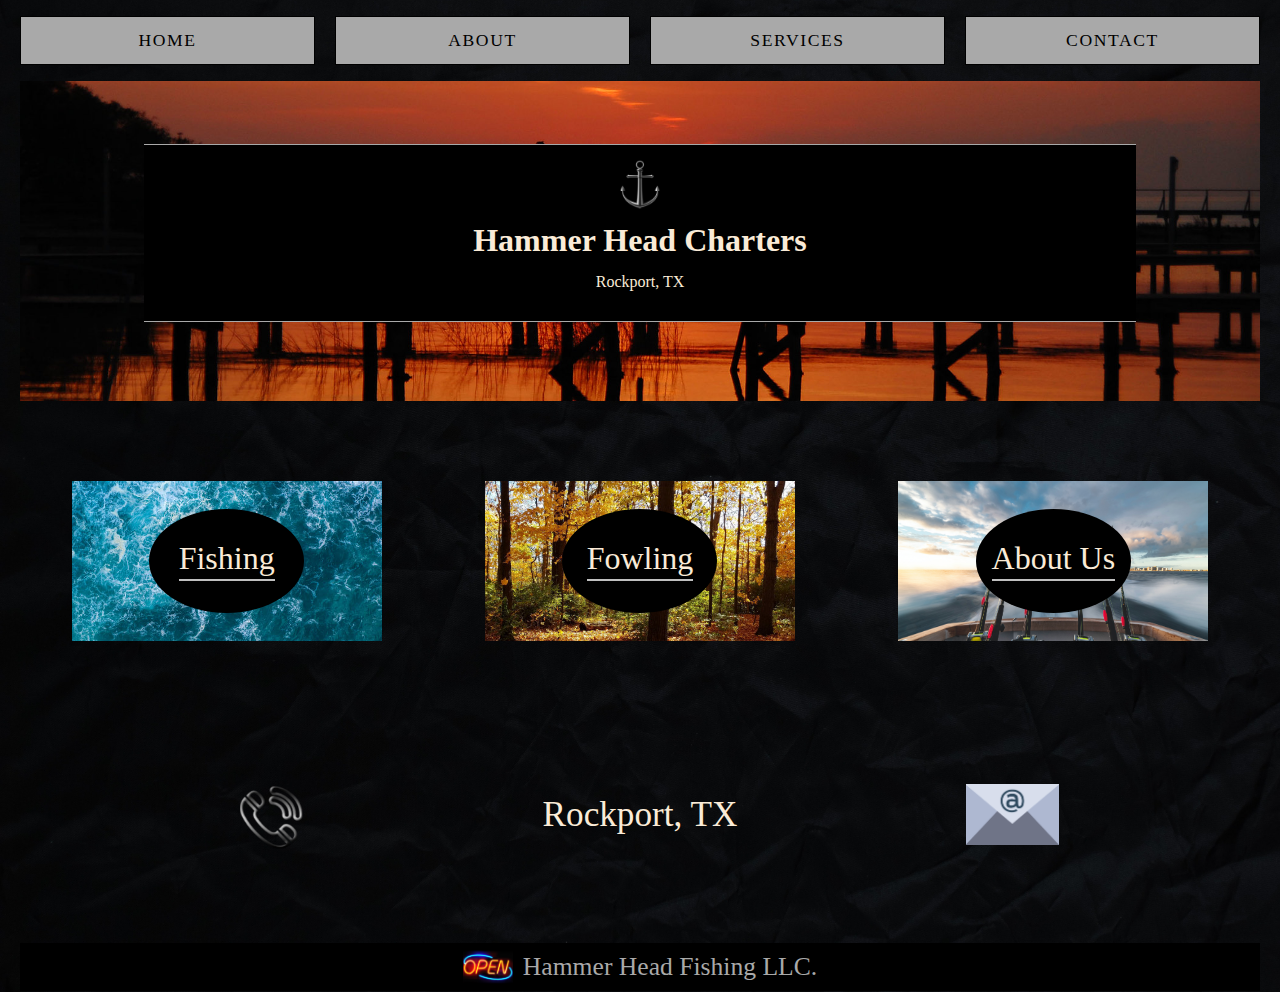
==== index.html @ d733147a "added first commit of charter project" ====
<!DOCTYPE html>
<html lang="en">
<head>
    <meta charset="UTF-8">
    <meta http-equiv="X-UA-Compatible" content="IE=edge">
    <meta name="viewport" content="width=device-width, initial-scale=1.0">
    <title>Document</title>
    <link href="index.css" rel="stylesheet" >
    <link rel="preconnect" href="https://fonts.googleapis.com">
<link rel="preconnect" href="https://fonts.gstatic.com" crossorigin>
<link href="https://fonts.googleapis.com/css2?family=Merriweather:ital@1&family=Open+Sans:wght@300;400&family=Poppins:wght@100;200;300;400;600;700&family=Work+Sans&display=swap" rel="stylesheet">
</head>
<body>

<div class="pg2margin">



<nav class="main-nav">
    <ul>
    <li>
        <a href="index.html">Home</a>
    </li>
    <li>
        <a href="index2.html">About</a>
    </li>
    <li>
        <a href="index3.html">Services</a>
    </li>
    <li>
        <a href="index4.html">Contact</a>
    </li>
    </ul>
</nav>

<div class="hero">
<h1 class="hero-logo"><img src='index1/logo.png' /></h1>
<h1>Hammer Head Charters</h1>
<p>Rockport, TX</p>
</div>



<div class="container">
    <div class="box1">
        <p><a href="index3.html">Fishing</a></p>
    </div>
    <div class="box2">
        <p><a href="index3.html">Fowling</a></p>
    </div>
    <div class="box3">
        <p><a href="index2.html">About Us</a></p>
    </div>
</div>

<div class="contact">
<div>
    <a href='index4.html'><img  src="index1/phone.png" alt="Call Us" class="phone-img" /></a>
</div>
<div>
    <p>Rockport, TX</p>
</div>
<div>
    <a href='index4.html'><img src="index1/email.png" alt="email us" class="email-img"/></a>
</div>
</div>

<footer>
<img src="index1/open.png" alt="opensign" />
<P>Hammer Head Fishing LLC.</P>
</footer>

</div>  
</body>
</html>
---- index.css ----
body {
    margin: 0 auto;
    max-width: 1500px;
    align-items: center;
    background: url("background.jpg");
    background-size: cover;
    background-position: center;
    
}



.main-nav ul {
    display: grid;
    grid-gap: 20px;
    padding: 0;
    list-style: none;
    grid-template-columns: repeat(4, 1fr);
    
}


.main-nav a {
    text-decoration: none;
    background: darkgrey;
    display: block;
    padding: 0.8rem;
    text-align: center;
    color: black;
    font-weight: 500;
    text-transform: uppercase;
    font-size: 1.1rem;
    font-family:fantasy;
    letter-spacing: .1rem;
    border: 1px black solid;
    
}

.main-nav a:hover {
    background-color:black;
    color:darkgrey;
    transition: .5s;
    border: 1px solid darkgray;
}

.hero {
    width: 100%;
    height: 20rem;
    background: url("index1/hero-img.jpg");
    background-size: cover;
    background-position: center;
    display: flex;
    flex-wrap: wrap;
    align-content: center;
    justify-content: center;
    margin-bottom: 80px;
}

.hero-logo {
    border-top: 1px darkgrey solid;
}

.hero h1 {
    display: flex;
    color:antiquewhite;
    width: 80%;
    height: 20%;
    margin-bottom: 0px;
    margin-top: 0px;
    background-color:black;
    align-items: center;
    justify-content: center;
    
}



.hero img {
    height: 50px;
    width: 40px;
    margin-top: 1rem;
}

.hero p {
    color:antiquewhite;
    width: 80%;
    text-align: center;
    height: 15%;
    margin-top: 0;
    background-color:black;
    border-bottom: 1px darkgrey solid;
}


.logo {
    height: 4rem;
    width: 100%;
    background-color: transparent;
    margin-top: 30px;
    display: flex;
    justify-content: center;
    
}

.logo img {
    height: 4rem;
    width: 5%;
}

.container {
    display: flex;
    width: 100%;
    height: 14rem;
    justify-content: space-around;
    margin-top: 30px;
}

.container div {
    width: 20%;
    height: 10rem;
    display: flex;
    justify-content: center;
    align-items: center;
    max-width: 30%;
    min-width: 25%;
}


.container p {
    font-size: 2rem;
    color: antiquewhite;
    display: flex;
    width: 50%;
    height: 65%;
    background-color:black;
    justify-content: center;
    align-items: center;
    border-radius: 50%;
}

.container a {
    text-decoration: none;
    color: antiquewhite;
    background-color: black;
    border-bottom: silver 2px solid;
    padding-bottom: 2px;
}

.box1 {
    background: url("index1/fishing.jpg");
    background-size: cover;
}

.box2 {
    background: url("index1/ducking.jpg");
    background-size: cover;
}

.box3 {
    background: url("index1/handshake.jpg");
    background-size: cover;
}

.contact {
    width: 100%;
    height: 10rem;
    margin-top: 30px;
    display: flex;
    justify-content: center;
    align-items: center;
    flex-wrap: wrap;
}

.contact div {
    color:antiquewhite;
    width: 30%;
    font-size: 2.2rem;
    display: flex;
    justify-content: center;
    flex-wrap: wrap;
    flex-shrink: 2;
   
}

.contact a {
    height: 80%;
    width: 100%;
    display: flex;
    justify-content: center;
    flex-wrap: wrap;
    flex-shrink: 2;
}

.email-img:hover {
    height: 5.5rem;
    width: 7rem;

}

.phone-img:hover {
    height: 7rem;
    width: 8rem;
}

.contact-border {
    border-left: 1px darkgrey solid;
    border-right: 1px darkgrey solid;
}

.contact img {
    height: 40%;
    width: 40%;
    
    
}

.contact p {
    text-align: center;
}

footer {
    width: 100%;
    height: 3rem;
    display: flex;
    margin-top: 3rem;
    justify-content: center;
    align-items: center;
    background-color: black;
}

footer p {
    font-size: 1.6rem;
    color: darkgrey;
}

footer img {
    height: 50px;
    width: 50px;
    margin-right: 10px;
}

@media only screen and (min-width: 800px) {
    .contact img {
        width: 25%;
        height: 25%;
    }
}

/* About Us Page */

.hero-about {
    width: 100%;
    height: 20rem;
    background: url("index2/hero-about.jpg");
    background-size: cover;
    background-position: center;
    display: flex;
    flex-wrap: wrap;
    align-content: center;
    justify-content: center;
    margin-bottom: 80px;
}

.hero-about h1 {
    display: flex;
    color:antiquewhite;
    width: 80%;
    height: 20%;
    margin-bottom: 0;
    margin-top: 0;
    background-color:black;
    align-items: center;
    justify-content: center;
    
}

.hero-about p {
    color:antiquewhite;
    width: 80%;
    text-align: center;
    height: 15%;
    margin-top: 0;
    background-color:black;
    border-bottom: 1px darkgrey solid;
}

.hero-about img {
    height: 50px;
    width: 40px;
    margin-top: 1rem;
}


.pg2margin {
    margin-left: 20px;
    margin-right: 20px;
}

.about-header {
    color: antiquewhite;
    margin-top: 7%;
    text-transform: uppercase;
    text-align: center;
    font-size: 2rem;
}

.grid-container {
    margin-left: 10%;
    display: grid;
    max-width: 80%;
    height: 30rem;
    grid-template-columns: 1fr 3fr;
    grid-template-rows: rpeat(2, 1fr);
    grid-gap: 3rem;
    margin-top: 1%;
}

.portrait {
    background: url(index2/atlas.JPG);
    background-size: cover;
    background-position: center;
    min-width: 10rem;
    border: silver 1px solid;
}

.bio {
    background-color: black;
}

.grid-container2 {
    display: grid;
    margin-left: 10%;
    margin-top: 5rem;
    margin-bottom:5rem;
    max-width: 80%;
    height: 40rem;
    grid-template-columns: 1fr;
    grid-template-rows: repeat(2, 1fr);
    grid-gap: 3rem;
}

.boat-pic {
    background: url("index2/oldboat.jpg");
    background-size: 100%;
    background-position: 20%;
    border: 1px silver solid;
}

.boat-bio {
    background-color: black;
}

/* contact page */

.hero-contact {
    width: 100%;
    height: 20rem;
    background: url("index4/hero-image.jpg");
    background-size: cover;
    background-position: center;
    display: flex;
    flex-wrap: wrap;
    align-content: center;
    justify-content: center;
    margin-bottom: 80px;
}

.hero-contact h1 {
    display: flex;
    color:antiquewhite;
    width: 80%;
    height: 20%;
    margin-bottom: 0;
    margin-top: 0;
    background-color:black;
    align-items: center;
    justify-content: center;
    
}

.hero-contact p {
    color:antiquewhite;
    width: 80%;
    text-align: center;
    height: 15%;
    margin-top: 0;
    background-color:black;
    border-bottom: 1px darkgrey solid;
}

.hero-contact img {
    height: 50px;
    width: 40px;
    margin-top: 1rem;
}
.contact-info4 {
    width: 100%;
    height:25rem;
    margin-top: 0;
    display: flex;
    justify-content: space-around;
    align-items: center;
}

.contact-info4-div {
    height: 80%;
    width: 40%;
    display: flex;
    color: white;
    font-family: fantasy;
    align-items: center;
    justify-content: center;
    flex-direction: column;
    background-color: black;
    border: silver 1px solid;
}

.contact-info4-div p {
    height: 100%;
    width:80%;
    display: flex;
    justify-content: center;
    align-items: center;
    margin-top: 0;
    margin-bottom: 0;
}

.call-us-header {
    font-size: 2.5rem;
    border-bottom: 1px silver solid;
}

.call-us-number {
    font-size: 2rem;
    
}

/* Services Page */

.hero-services {
    width: 100%;
    height: 20rem;
    background: url("index3/handshake.jpg");
    background-size: cover;
    background-position: center;
    display: flex;
    flex-wrap: wrap;
    align-content: center;
    justify-content: center;
    margin-bottom: 80px;
}

.hero-services h1 {
    display: flex;
    color:antiquewhite;
    width: 80%;
    height: 20%;
    margin-bottom: 0;
    margin-top: 0;
    background-color:black;
    align-items: center;
    justify-content: center;
    
}

.hero-services p {
    color:antiquewhite;
    width: 80%;
    text-align: center;
    height: 15%;
    margin-top: 0;
    background-color:black;
    border-bottom: 1px darkgrey solid;
}

.hero-services img {
    height: 50px;
    width: 40px;
    margin-top: 1rem;
}
.services-header {
    color:antiquewhite;
    text-align: center;
    font-size: 2rem;
}

.services-paragraph {
    color:antiquewhite;
    text-align: center;
    font-size: 1rem;
    letter-spacing: .1rem;
}
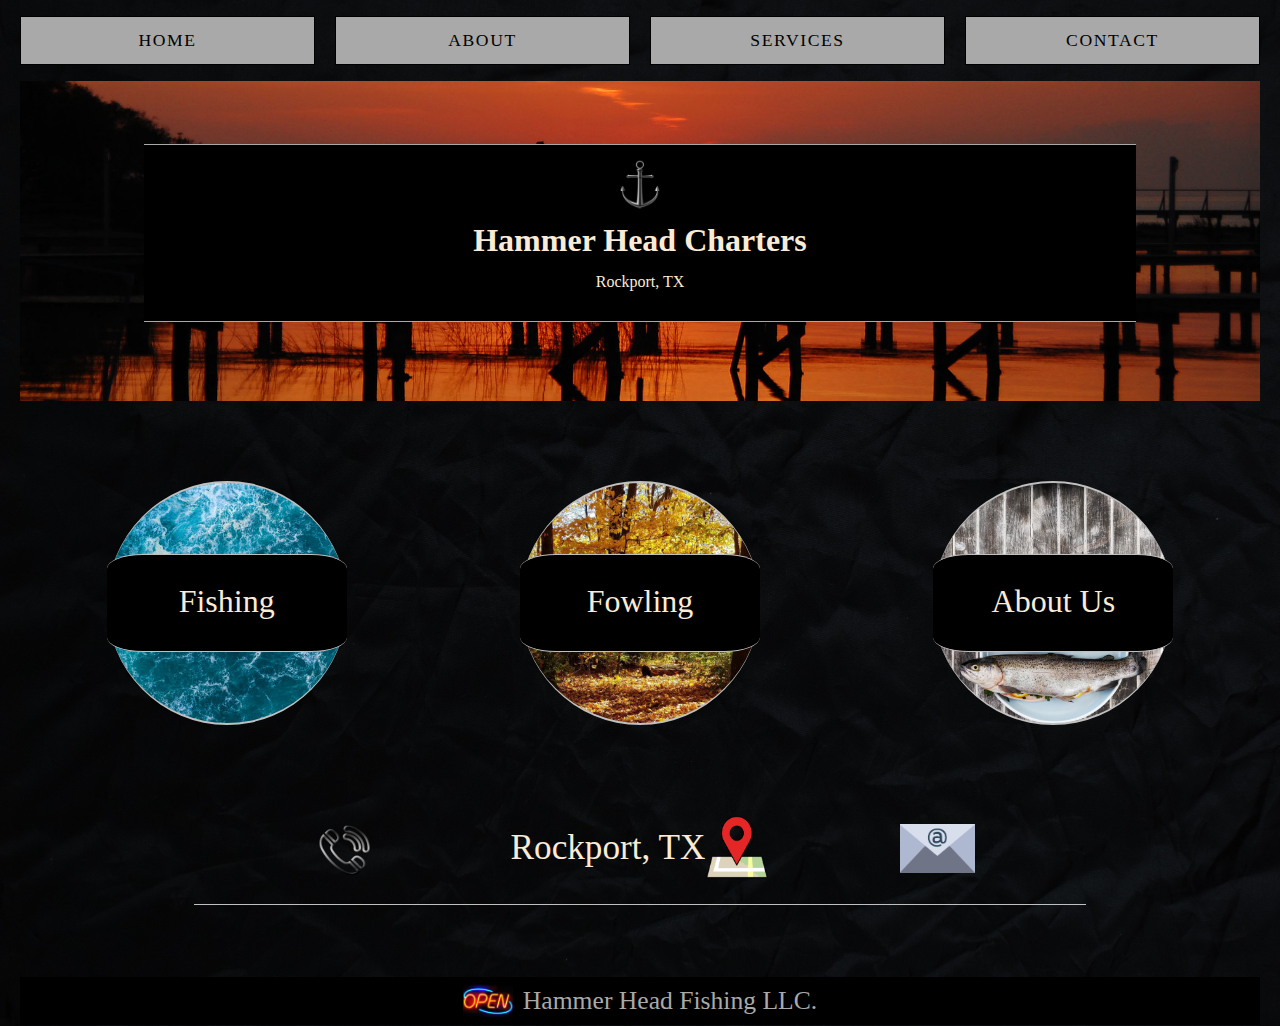
==== commit 32213f45: "made the homepage contact logos the same height" ====
--- a/index.html
+++ b/index.html
@@ -59,6 +59,7 @@
 </div>
 <div>
     <p>Rockport, TX</p>
+    <img src='index1/location.png' alt="location" id="loc"/>
 </div>
 <div>
     <a href='index4.html'><img src="index1/email.png" alt="email us" class="email-img"/></a>
--- a/index.css
+++ b/index.css
@@ -40,7 +40,7 @@
     background-color:black;
     color:darkgrey;
     transition: .5s;
-    border: 1px solid darkgray;
+    border: 1px solid darkgrey;
 }
 
 .hero {
@@ -116,13 +116,20 @@
 }
 
 .container div {
-    width: 20%;
-    height: 10rem;
-    display: flex;
-    justify-content: center;
-    align-items: center;
-    max-width: 30%;
-    min-width: 25%;
+    width: 15rem;
+    height: 15rem;
+    display: flex;
+    justify-content: center;
+    align-items: center;
+    border-radius: 50%;
+    border-top: 2px silver solid;
+    border-bottom: 2px silver solid;
+}
+
+.container div:hover {
+    width: 17rem;
+    height: 17rem;
+    transition: 1s;
 }
 
 
@@ -130,20 +137,27 @@
     font-size: 2rem;
     color: antiquewhite;
     display: flex;
-    width: 50%;
-    height: 65%;
-    background-color:black;
-    justify-content: center;
-    align-items: center;
-    border-radius: 50%;
-}
+    width: 100%;
+    height: 40%;
+    background-color:black;
+    justify-content: center;
+    align-items: center;
+    border-radius: 15%;
+    border-top: 1px silver solid;
+    border-bottom: 1px silver solid;
+}
+
+
 
 .container a {
     text-decoration: none;
     color: antiquewhite;
     background-color: black;
+    padding-bottom: 2px;
+}
+
+.container a:hover {
     border-bottom: silver 2px solid;
-    padding-bottom: 2px;
 }
 
 .box1 {
@@ -162,29 +176,34 @@
 }
 
 .contact {
-    width: 100%;
+    width: 80%;
+    margin: 0 auto;
     height: 10rem;
-    margin-top: 30px;
-    display: flex;
-    justify-content: center;
-    align-items: center;
-    flex-wrap: wrap;
+    margin-top: 4rem;
+    display: flex;
+    justify-content: center;
+    align-items: center;
+    flex-wrap: wrap;
+    margin-bottom: 0;
+    
 }
 
 .contact div {
     color:antiquewhite;
     width: 30%;
+    height: 7rem;
     font-size: 2.2rem;
     display: flex;
     justify-content: center;
+    align-items: center;
     flex-wrap: wrap;
     flex-shrink: 2;
-   
-}
+    border-bottom: silver 1px solid;
+    
+}
+
 
 .contact a {
-    height: 80%;
-    width: 100%;
     display: flex;
     justify-content: center;
     flex-wrap: wrap;
@@ -192,27 +211,26 @@
 }
 
 .email-img:hover {
-    height: 5.5rem;
-    width: 7rem;
-
+    margin-bottom: 2rem;
+    transition: .5s;
 }
 
 .phone-img:hover {
-    height: 7rem;
-    width: 8rem;
-}
-
-.contact-border {
-    border-left: 1px darkgrey solid;
-    border-right: 1px darkgrey solid;
+    margin-bottom: 2rem;
+    transition: .5s;
+}
+
+#loc {
+    height: 4rem;
+    width: 4rem;
 }
 
 .contact img {
-    height: 40%;
-    width: 40%;
-    
-    
-}
+    max-height: 60%;
+    max-width: 60%;
+}
+
+
 
 .contact p {
     text-align: center;
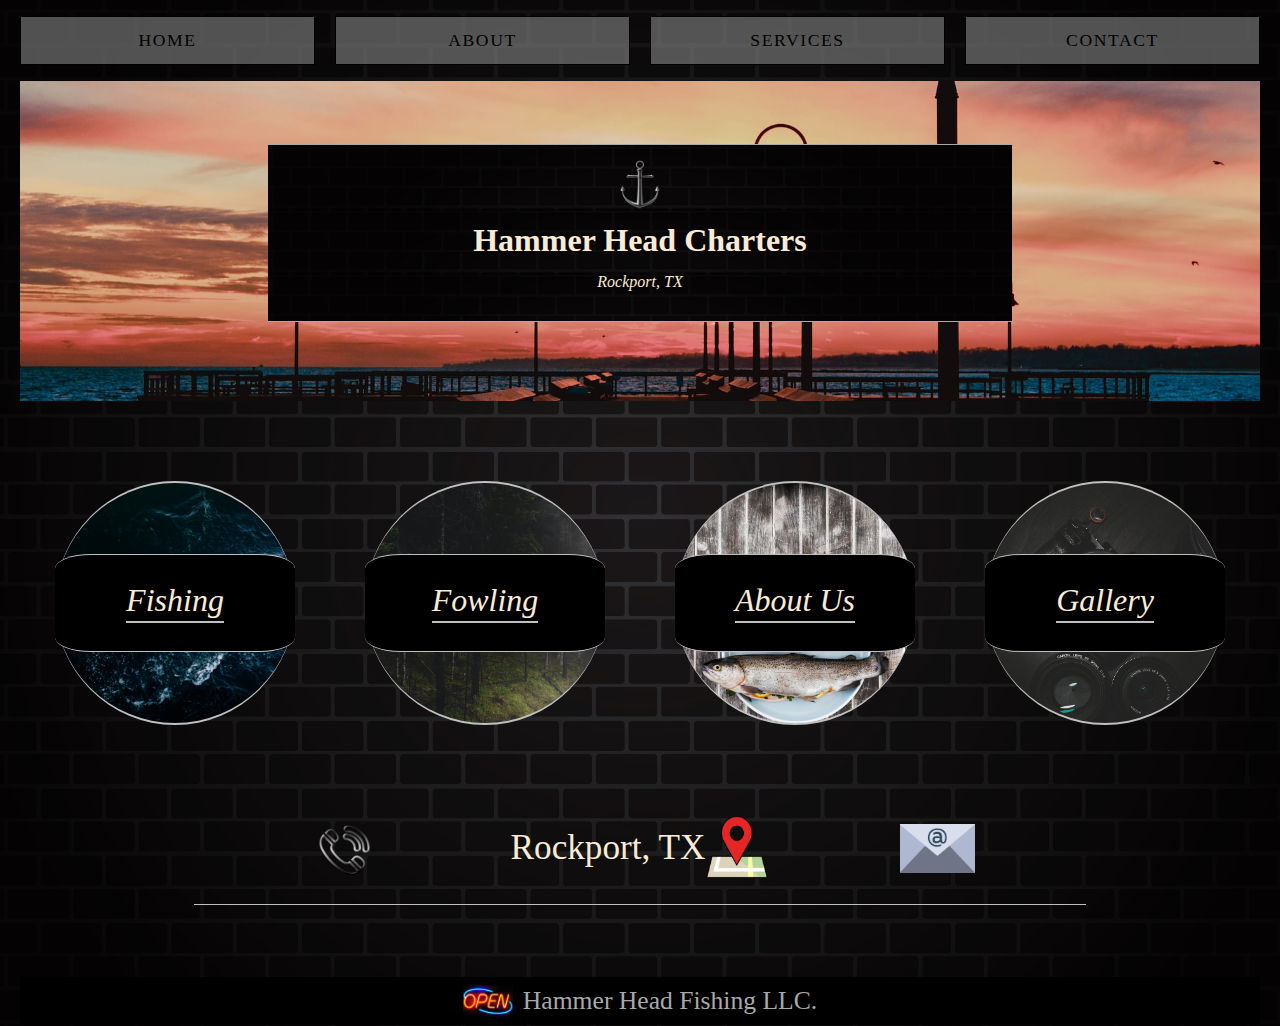
==== commit 05e58abb: "set opacity of nav bar and contact info and added gallery link" ====
--- a/index.html
+++ b/index.html
@@ -51,6 +51,9 @@
     <div class="box3">
         <p><a href="index2.html">About Us</a></p>
     </div>
+    <div class="box4">
+        <p><a href="index2.html">Gallery</a></p>
+    </div>
 </div>
 
 <div class="contact">
--- a/index.css
+++ b/index.css
@@ -22,7 +22,7 @@
 
 .main-nav a {
     text-decoration: none;
-    background: darkgrey;
+    background: rgba(128, 128, 128, 0.632);
     display: block;
     padding: 0.8rem;
     text-align: center;
@@ -63,11 +63,12 @@
 .hero h1 {
     display: flex;
     color:antiquewhite;
-    width: 80%;
+    width: 60%;
     height: 20%;
     margin-bottom: 0px;
     margin-top: 0px;
-    background-color:black;
+    background-image: url('background.jpg');
+    background-size: cover;
     align-items: center;
     justify-content: center;
     
@@ -82,12 +83,14 @@
 }
 
 .hero p {
-    color:antiquewhite;
-    width: 80%;
+    font-style: italic;
+    color:antiquewhite;
+    width: 60%;
     text-align: center;
     height: 15%;
     margin-top: 0;
-    background-color:black;
+    background-image: url('background.jpg');
+    background-size: cover;
     border-bottom: 1px darkgrey solid;
 }
 
@@ -129,12 +132,17 @@
 .container div:hover {
     width: 17rem;
     height: 17rem;
-    transition: 1s;
-}
+    box-shadow: 0px 0px 10px 2px silver;
+    transition: .5s;
+
+}
+
+
 
 
 .container p {
     font-size: 2rem;
+    font-style: italic;
     color: antiquewhite;
     display: flex;
     width: 100%;
@@ -154,11 +162,10 @@
     color: antiquewhite;
     background-color: black;
     padding-bottom: 2px;
-}
-
-.container a:hover {
     border-bottom: silver 2px solid;
 }
+
+
 
 .box1 {
     background: url("index1/fishing.jpg");
@@ -172,6 +179,11 @@
 
 .box3 {
     background: url("index1/handshake.jpg");
+    background-size: cover;
+}
+
+.box4 {
+    background: url("index1/camera.jpg");
     background-size: cover;
 }
 
@@ -286,19 +298,22 @@
     height: 20%;
     margin-bottom: 0;
     margin-top: 0;
-    background-color:black;
+    background-image: url('background.jpg');
+    background-size: cover;
     align-items: center;
     justify-content: center;
     
 }
 
 .hero-about p {
+    font-style: italic;
     color:antiquewhite;
     width: 80%;
     text-align: center;
     height: 15%;
     margin-top: 0;
-    background-color:black;
+    background-image: url('background.jpg');
+    background-size: cover;
     border-bottom: 1px darkgrey solid;
 }
 
@@ -314,58 +329,18 @@
     margin-right: 20px;
 }
 
-.about-header {
-    color: antiquewhite;
-    margin-top: 7%;
-    text-transform: uppercase;
-    text-align: center;
-    font-size: 2rem;
-}
-
-.grid-container {
-    margin-left: 10%;
-    display: grid;
-    max-width: 80%;
-    height: 30rem;
-    grid-template-columns: 1fr 3fr;
-    grid-template-rows: rpeat(2, 1fr);
-    grid-gap: 3rem;
-    margin-top: 1%;
-}
-
 .portrait {
-    background: url(index2/atlas.JPG);
-    background-size: cover;
-    background-position: center;
-    min-width: 10rem;
-    border: silver 1px solid;
-}
-
-.bio {
-    background-color: black;
-}
-
-.grid-container2 {
-    display: grid;
-    margin-left: 10%;
-    margin-top: 5rem;
-    margin-bottom:5rem;
-    max-width: 80%;
-    height: 40rem;
-    grid-template-columns: 1fr;
-    grid-template-rows: repeat(2, 1fr);
-    grid-gap: 3rem;
-}
-
-.boat-pic {
-    background: url("index2/oldboat.jpg");
-    background-size: 100%;
-    background-position: 20%;
+   display: flex;
+   justify-content: space-between;
+}
+
+.portrait img {
+    height: 20rem;
+    width: 20rem;
     border: 1px silver solid;
-}
-
-.boat-bio {
-    background-color: black;
+    box-shadow: 0px 0px 0px .1rem black,
+    0px 0px 0px .2rem silver;
+    ;
 }
 
 /* contact page */
@@ -390,19 +365,22 @@
     height: 20%;
     margin-bottom: 0;
     margin-top: 0;
-    background-color:black;
+    background-image: url('background.jpg');
+    background-size: cover;
     align-items: center;
     justify-content: center;
     
 }
 
 .hero-contact p {
+    font-style: italic;
     color:antiquewhite;
     width: 80%;
     text-align: center;
     height: 15%;
     margin-top: 0;
-    background-color:black;
+    background-image: url('background.jpg');
+    background-size: cover;
     border-bottom: 1px darkgrey solid;
 }
 
@@ -430,7 +408,14 @@
     justify-content: center;
     flex-direction: column;
     background-color: black;
+    opacity: 65%;
     border: silver 1px solid;
+}
+
+.contact-info4-div:hover {
+    height: 85%;
+    width: 45%;
+    transition: 1s;
 }
 
 .contact-info4-div p {
@@ -453,6 +438,15 @@
     
 }
 
+.call-us-number a {
+    color: white;
+}
+
+.call-us-number a:hover {
+    font-size: 2.2rem;
+    transition: 1s;
+}
+
 /* Services Page */
 
 .hero-services {
@@ -475,19 +469,22 @@
     height: 20%;
     margin-bottom: 0;
     margin-top: 0;
-    background-color:black;
+    background-image: url('background.jpg');
+    background-size: cover;
     align-items: center;
     justify-content: center;
     
 }
 
 .hero-services p {
+    font-style: italic;
     color:antiquewhite;
     width: 80%;
     text-align: center;
     height: 15%;
     margin-top: 0;
-    background-color:black;
+    background-image: url('background.jpg');
+    background-size: cover;
     border-bottom: 1px darkgrey solid;
 }
 
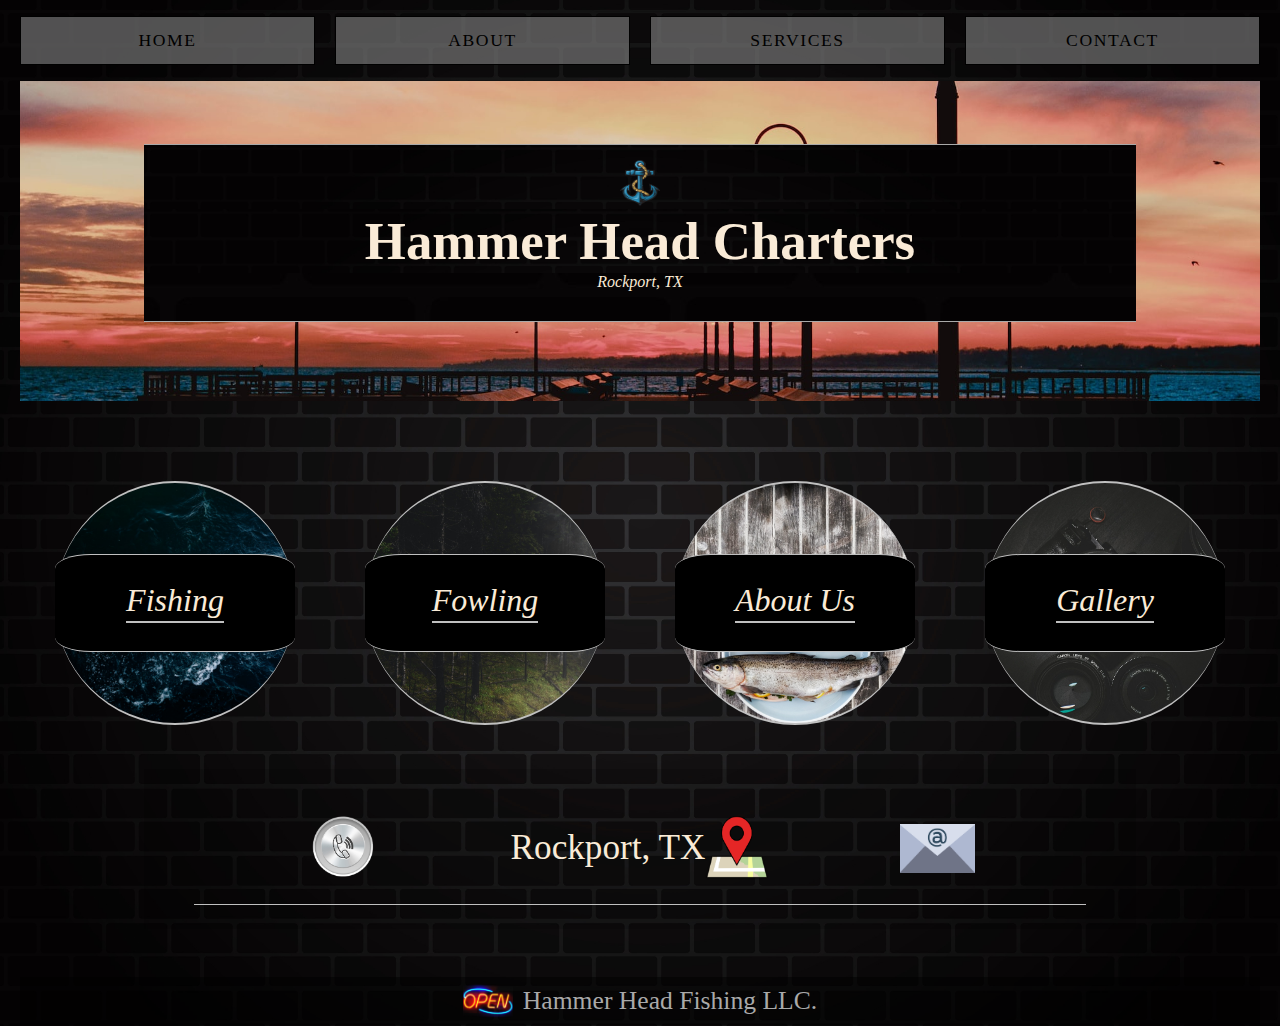
==== commit 156da670: "made nav opaque and fixed some things in services" ====
--- a/index.html
+++ b/index.html
@@ -41,12 +41,13 @@
 
 
 
+
 <div class="container">
     <div class="box1">
         <p><a href="index3.html">Fishing</a></p>
     </div>
     <div class="box2">
-        <p><a href="index3.html">Fowling</a></p>
+        <p><a href="index3.html#malard-div">Fowling</a></p>
     </div>
     <div class="box3">
         <p><a href="index2.html">About Us</a></p>
@@ -58,7 +59,7 @@
 
 <div class="contact">
 <div>
-    <a href='index4.html'><img  src="index1/phone.png" alt="Call Us" class="phone-img" /></a>
+    <a href='index4.html'><img src="index1/phone.png" alt="Call Us" class="phone-img" /></a>
 </div>
 <div>
     <p>Rockport, TX</p>
--- a/index.css
+++ b/index.css
@@ -37,7 +37,7 @@
 }
 
 .main-nav a:hover {
-    background-color:black;
+    background-color: rgba(0, 0, 0, .1);
     color:darkgrey;
     transition: .5s;
     border: 1px solid darkgrey;
@@ -46,7 +46,7 @@
 .hero {
     width: 100%;
     height: 20rem;
-    background: url("index1/hero-img.jpg");
+    background-image: url('index1/hero-img.jpg');
     background-size: cover;
     background-position: center;
     display: flex;
@@ -62,8 +62,9 @@
 
 .hero h1 {
     display: flex;
-    color:antiquewhite;
-    width: 60%;
+    font-size: 3.3rem;
+    color:antiquewhite;
+    width: 80%;
     height: 20%;
     margin-bottom: 0px;
     margin-top: 0px;
@@ -85,12 +86,11 @@
 .hero p {
     font-style: italic;
     color:antiquewhite;
-    width: 60%;
+    width: 80%;
     text-align: center;
     height: 15%;
     margin-top: 0;
     background-image: url('background.jpg');
-    background-size: cover;
     border-bottom: 1px darkgrey solid;
 }
 
@@ -132,7 +132,7 @@
 .container div:hover {
     width: 17rem;
     height: 17rem;
-    box-shadow: 0px 0px 10px 2px silver;
+    box-shadow: 0px 0px 20px 10px black;
     transition: .5s;
 
 }
@@ -187,6 +187,12 @@
     background-size: cover;
 }
 
+.box4-hidden {
+    display: none;
+}
+
+
+
 .contact {
     width: 80%;
     margin: 0 auto;
@@ -197,7 +203,7 @@
     align-items: center;
     flex-wrap: wrap;
     margin-bottom: 0;
-    
+    background-color: rgba(0, 0, 0, .15);
 }
 
 .contact div {
@@ -255,7 +261,7 @@
     margin-top: 3rem;
     justify-content: center;
     align-items: center;
-    background-color: black;
+    background-color: rgba(0, 0, 0, .5);
 }
 
 footer p {
@@ -293,6 +299,7 @@
 
 .hero-about h1 {
     display: flex;
+    font-size: 3.3rem;
     color:antiquewhite;
     width: 80%;
     height: 20%;
@@ -337,10 +344,7 @@
 .portrait img {
     height: 20rem;
     width: 20rem;
-    border: 1px silver solid;
-    box-shadow: 0px 0px 0px .1rem black,
-    0px 0px 0px .2rem silver;
-    ;
+    background-size: cover;
 }
 
 /* contact page */
@@ -360,6 +364,7 @@
 
 .hero-contact h1 {
     display: flex;
+    font-size: 3.3rem;
     color:antiquewhite;
     width: 80%;
     height: 20%;
@@ -389,6 +394,8 @@
     width: 40px;
     margin-top: 1rem;
 }
+
+
 .contact-info4 {
     width: 100%;
     height:25rem;
@@ -413,8 +420,8 @@
 }
 
 .contact-info4-div:hover {
-    height: 85%;
-    width: 45%;
+    height: 82%;
+    width: 42%;
     transition: 1s;
 }
 
@@ -439,11 +446,11 @@
 }
 
 .call-us-number a {
-    color: white;
+    color: darkred;
 }
 
 .call-us-number a:hover {
-    font-size: 2.2rem;
+    font-size: 2.1rem;
     transition: 1s;
 }
 
@@ -464,6 +471,7 @@
 
 .hero-services h1 {
     display: flex;
+    font-size: 3.3rem;
     color:antiquewhite;
     width: 80%;
     height: 20%;
@@ -493,15 +501,139 @@
     width: 40px;
     margin-top: 1rem;
 }
+
+.header-box {
+    width: 100%;
+    display: flex;
+    justify-content: center;
+    margin-top: 2rem;
+}
+
 .services-header {
     color:antiquewhite;
     text-align: center;
-    font-size: 2rem;
+    align-self: center;
+    width: 30%;
+    font-size: 3rem;
+    margin-top: 0;
+    margin-bottom: 1.5rem;
+    border-bottom: 2px silver solid;
 }
 
 .services-paragraph {
-    color:antiquewhite;
-    text-align: center;
-    font-size: 1rem;
+    margin: 0 auto;
+    color:antiquewhite;
+    width: 70%;
+    text-align: center;
+    font-size: 1.4rem;
     letter-spacing: .1rem;
-}+    line-height: 2rem;
+    margin-bottom: 2rem;
+    margin-top: 2rem;
+    background:rgba(0, 0, 0, .1)
+}
+
+.services-paragraph a {
+    text-decoration: none;
+    color:rgb(154, 2, 2);
+    font-style: italic;
+    font-size: 1.4rem;
+    border: 1px silver solid;
+    padding: .7rem;
+    border-radius: 2%;
+    background-color: rgba(0, 0, 0, .3);
+}
+
+.services-paragraph a:hover {
+    font-size: 1.6rem;
+    color:bisque;
+    transition: 1s;
+}
+
+.fish-pics {
+    width: 90%;
+    height: 40rem;
+    margin: 0 auto;
+    background-color: 0, 0, 0, 0;
+    display: flex;
+    justify-content: space-around;
+
+}
+
+.fish-pics img {
+    width: 16rem;
+    height: 12rem;
+    margin-left: 1rem;
+    margin-right: 1rem;
+    opacity: 1;
+    margin-top: 3rem;
+    border-top: 1px silver solid;
+    border-bottom: 1px silver solid;
+    background-color:rgba(0, 0, 0, .3);
+}
+
+.fish1 {
+    background: rgba(0, 0, 0, 0.5);
+    border: 2px silver solid;
+    display: flex;
+    flex-direction: column;
+    justify-content: center;
+    
+}
+
+.fish1 div {
+    
+    height:30%;
+    width: 100%;
+    margin-top: 2;
+    margin-bottom: 2rem;
+    display: flex; 
+    align-items: center;
+    justify-content: center;
+}
+
+.fishbox-2 {
+    flex-basis: 10%;
+    color: silver;
+    font-size: 3rem;
+    font-style: italic;
+    border-bottom: 2px silver solid;
+}
+
+
+.fishbox-1 {
+    flex-basis: 45%;
+}
+
+.fishbox-3  {
+    flex-basis: 45%;
+    display: flex;
+    flex-direction: column;
+   
+}
+
+.fishbox-3 div {
+    width: 100%;
+    flex-basis: 1;
+    justify-content: center;
+    color: silver;
+    font-size: 1.5rem;
+    font-family:monospace;
+    margin-left: 1rem;
+    margin-right: 1rem;
+}
+
+#malard-div {
+    width: 100%;
+    display: flex;
+    justify-content: center;
+}
+
+.malard {
+    height: 8rem;
+    width: 8rem;
+    margin: auto 0;
+}
+
+
+
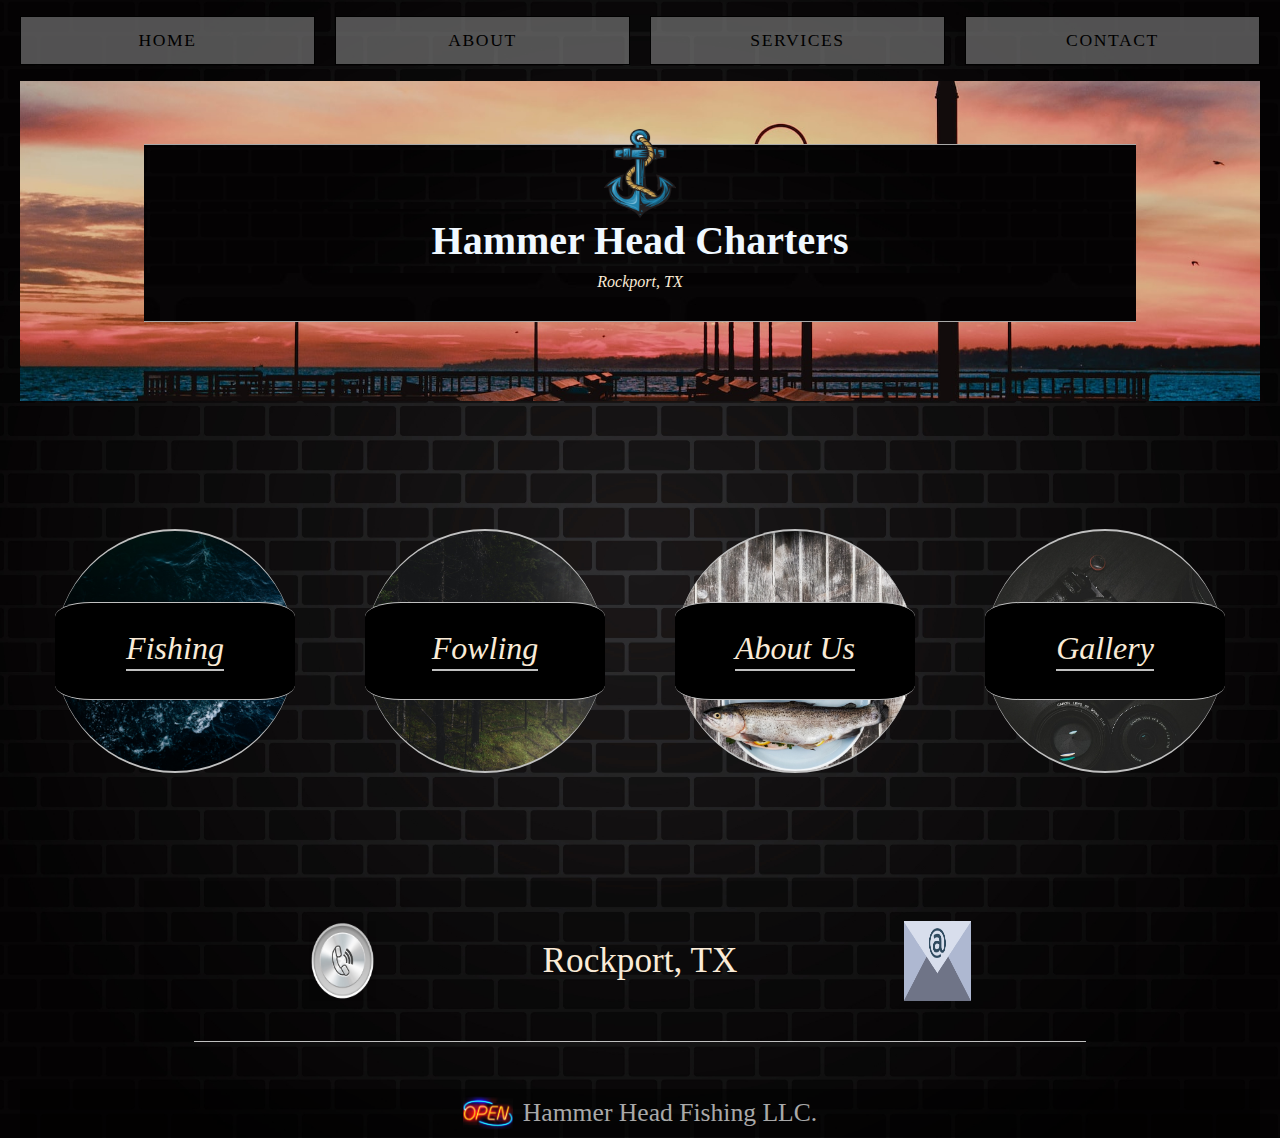
==== commit 24f44c55: "continued work on making website more responsive." ====
--- a/index.html
+++ b/index.html
@@ -63,7 +63,6 @@
 </div>
 <div>
     <p>Rockport, TX</p>
-    <img src='index1/location.png' alt="location" id="loc"/>
 </div>
 <div>
     <a href='index4.html'><img src="index1/email.png" alt="email us" class="email-img"/></a>
--- a/index.css
+++ b/index.css
@@ -7,6 +7,7 @@
     background-position: center;
     
 }
+
 
 
 
@@ -16,9 +17,7 @@
     padding: 0;
     list-style: none;
     grid-template-columns: repeat(4, 1fr);
-    
-}
-
+}
 
 .main-nav a {
     text-decoration: none;
@@ -53,7 +52,7 @@
     flex-wrap: wrap;
     align-content: center;
     justify-content: center;
-    margin-bottom: 80px;
+    margin-bottom: 8rem;
 }
 
 .hero-logo {
@@ -62,8 +61,8 @@
 
 .hero h1 {
     display: flex;
-    font-size: 3.3rem;
-    color:antiquewhite;
+    font-size: 2.5rem;
+    color: aliceblue;
     width: 80%;
     height: 20%;
     margin-bottom: 0px;
@@ -72,15 +71,14 @@
     background-size: cover;
     align-items: center;
     justify-content: center;
-    
 }
 
 
 
 .hero img {
-    height: 50px;
-    width: 40px;
-    margin-top: 1rem;
+    height: 6rem;
+    width: 4.5rem;
+    z-index: 2;
 }
 
 .hero p {
@@ -115,7 +113,8 @@
     width: 100%;
     height: 14rem;
     justify-content: space-around;
-    margin-top: 30px;
+    margin-top: 2rem;
+    margin-bottom: 2rem;
 }
 
 .container div {
@@ -197,7 +196,7 @@
     width: 80%;
     margin: 0 auto;
     height: 10rem;
-    margin-top: 4rem;
+    margin-top: 8rem;
     display: flex;
     justify-content: center;
     align-items: center;
@@ -209,7 +208,7 @@
 .contact div {
     color:antiquewhite;
     width: 30%;
-    height: 7rem;
+    height: 10rem;
     font-size: 2.2rem;
     display: flex;
     justify-content: center;
@@ -228,14 +227,16 @@
     flex-shrink: 2;
 }
 
-.email-img:hover {
-    margin-bottom: 2rem;
-    transition: .5s;
-}
-
-.phone-img:hover {
-    margin-bottom: 2rem;
-    transition: .5s;
+.contact img {
+    height: 5rem;
+    width: 7rem;
+}
+
+.contact img:hover {
+height: 6rem;
+width: 8rem;
+margin-bottom: 2rem;
+transition: 1s;
 }
 
 #loc {
@@ -275,13 +276,6 @@
     margin-right: 10px;
 }
 
-@media only screen and (min-width: 800px) {
-    .contact img {
-        width: 25%;
-        height: 25%;
-    }
-}
-
 /* About Us Page */
 
 .hero-about {
@@ -325,9 +319,9 @@
 }
 
 .hero-about img {
-    height: 50px;
-    width: 40px;
-    margin-top: 1rem;
+    height: 6rem;
+    width: 4.5rem;
+    z-index: 2;
 }
 
 
@@ -390,9 +384,9 @@
 }
 
 .hero-contact img {
-    height: 50px;
-    width: 40px;
-    margin-top: 1rem;
+    height: 6rem;
+    width: 4.5rem;
+    z-index: 2;
 }
 
 
@@ -497,9 +491,9 @@
 }
 
 .hero-services img {
-    height: 50px;
-    width: 40px;
-    margin-top: 1rem;
+    height: 6rem;
+    width: 4.5rem;
+    z-index: 2;
 }
 
 .header-box {
@@ -572,14 +566,23 @@
     background-color:rgba(0, 0, 0, .3);
 }
 
+.fish-pics img:hover {
+    width: 20rem;
+    height: 14rem;
+    transition: 1s;
+
+}
+
 .fish1 {
     background: rgba(0, 0, 0, 0.5);
     border: 2px silver solid;
+    border-radius: 1%;
     display: flex;
     flex-direction: column;
     justify-content: center;
     
 }
+
 
 .fish1 div {
     
@@ -635,5 +638,114 @@
     margin: auto 0;
 }
 
-
-
+@media screen and (max-width: 550px) {
+    .main-nav ul {
+        display: flex;
+        flex-direction: column;
+        
+    }
+
+    .main-nav a {
+        border-radius: 25px;
+        background-color: rgba(0, 0, 0, .1);
+        color:darkgrey;
+        transition: .5s;
+        border: 1px solid darkgrey;
+        letter-spacing: .5rem;
+    }
+}
+
+@media screen and (max-width: 750px) {
+        .main-nav a {
+            border-radius: 25px;
+        }
+
+        .hero h1,
+        .hero-about h1,
+        .hero-contact h1,
+        .hero-services h1 {
+            font-size: 2rem;
+            text-align: center;
+        }
+}
+
+@media screen and (max-width: 470px) {
+    .hero h1,
+    .hero-about h1,
+    .hero-contact h1,
+    .hero-servces h1 {
+        font-size: 1.3rem;
+        
+    }
+}
+
+@media screen and (max-width: 1075px) and (min-width: 775px) {
+    .container div {
+        height: 10rem;
+        width: 10rem;
+    }
+
+    .container div:hover {
+        height: 12rem;
+        width: 12rem;
+    }
+
+    .container {
+        margin-bottom: 0;
+        align-items: center;
+        height: 10rem;
+        border: 1px red solid;
+    }
+
+    .hero,
+    .hero-about,
+    .hero-contact,
+    .hero-services {
+        margin-bottom: 5rem;
+    }
+
+    .contact {
+        margin-top: 4rem;
+    }
+}
+
+@media screen and (max-width: 775px) {
+    .hero,
+    .hero-about,
+    .hero-contact,
+    .hero-services {
+        margin-bottom: 5rem;
+    }
+
+    .container {
+        flex-direction: column;
+        align-items: center;
+        justify-content: center;
+        height: 70rem;
+        border: 1px red solid;
+    }
+
+    .container div {
+        margin-top: 2rem;
+        margin-bottom: 2rem;
+        width: 15rem;
+        height: 15rem;
+    }
+
+    .contact {
+        margin-top: 1rem;
+    }
+
+}
+
+@media screen and (max-width: 550px) {
+    .contact {
+        height: 30rem;
+        flex-direction: column;
+        flex-wrap: nowrap;
+    }
+
+    .contact img {
+        min-width: 5rem;
+    }
+}